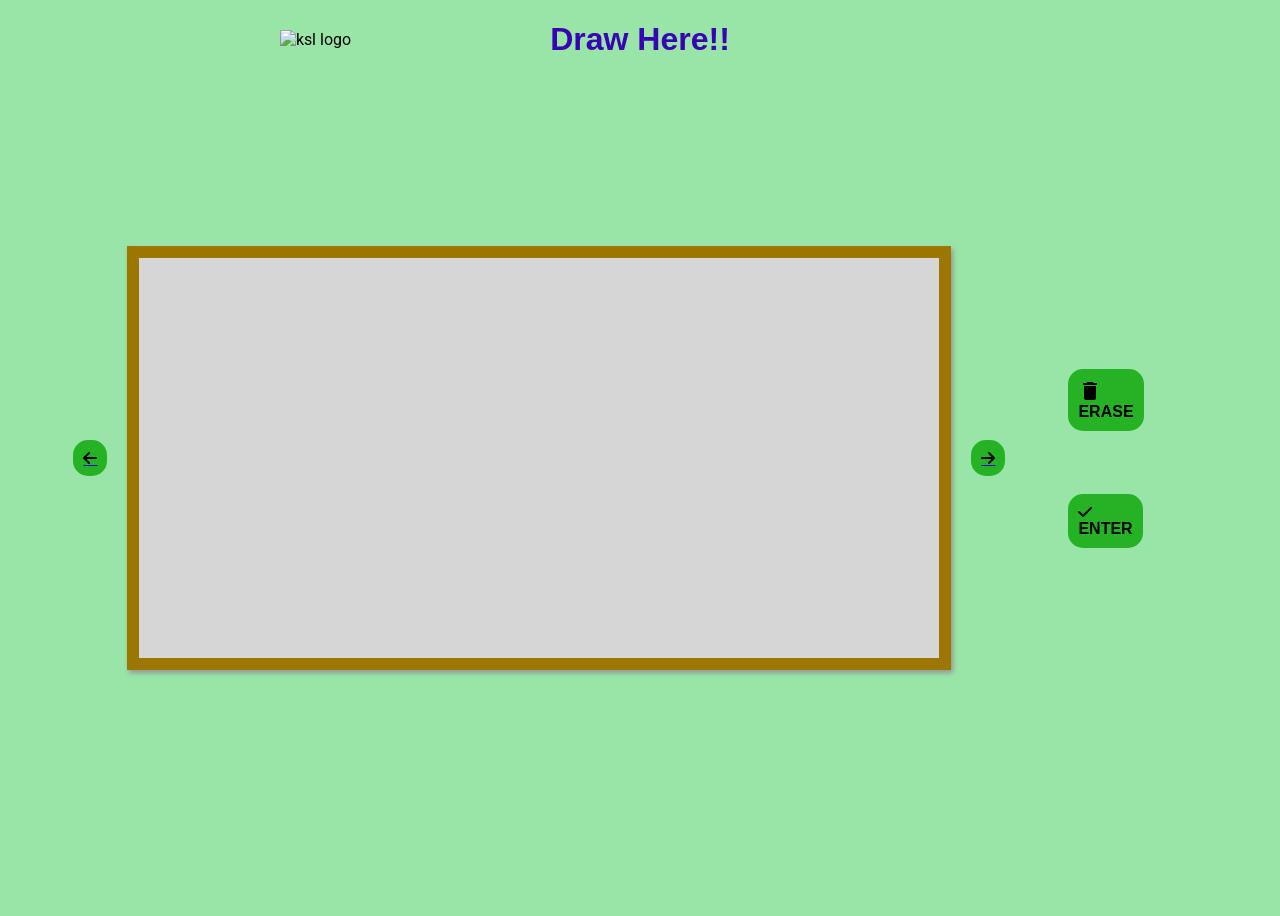
==== v1-ksl-ml5js/index.html @ a4f09fa5 "update code" ====
<!DOCTYPE html>
<html lang="en">
<head>
    <meta charset="UTF-8">
    <meta name="viewport" content="width=device-width, initial-scale=1.0">
    <title>Learn to Write</title>
    <link rel="stylesheet" href="https://fonts.googleapis.com/icon?family=Material+Icons">
    <link rel="stylesheet" href="https://cdn.jsdelivr.net/npm/@mdi/font/css/materialdesignicons.min.css">
    <link rel="stylesheet" href="https://fonts.googleapis.com/css?family=Roboto:300,400,500,700&display=swap">
    <link rel="stylesheet" href="https://cdnjs.cloudflare.com/ajax/libs/font-awesome/6.0.0-beta3/css/all.min.css">
    <style>
        body {
            font-family: 'Roboto', sans-serif;
            display:flex ;
            align-items: center;
            justify-content: center;  
            height: 100vh; 
            scroll-behavior: smooth;
            overflow-y: hidden;
            background-color: #99e5a7;
        }
        #canvas {
            border: 12px solid #9b7700;
            background-color: #d6d6d6;  
            margin : 20px; 
            box-shadow: 2px 3px 5px #969696;
        }
        button {
            background-color: rgb(37, 179, 37);
            border: none;
            padding: 10px;
            font-size: 16px;
            cursor: pointer;
            border-radius: 15px;
            transition: background-color 0.3s ease; 
            font-weight: 900;
            display: flex; 
            flex-direction: column;
        }
        button:hover {
            background-color: #3700b3;
        }
        .clear-button {
            background-color: #f44336;
            border-radius: 15px; 
            font-weight: 900; 
        }
        .clear-button:hover {
            background-color: yellow;
        }
        #output {
            font-size: 2em;
            font-weight: bold;
            color: #3700b3;
        }
        img {
            position: fixed;
            top: 30px;
            left: 280px;
            z-index: 1000;
        }
        h1 {
            margin-bottom: 3px;
            position: absolute;
            font-weight: 900;
            color: #3700b3;
            font-family: 'Lucida Sans', 'Lucida Sans Regular', 'Lucida Grande', 'Lucida Sans Unicode', Geneva, Verdana, sans-serif;
            top: 0%;
        }
        .button2 {
            margin: 63px;
            text-align: center;
            display: flex;
            flex-direction: column;
        }
    </style>
</head>
<body>
    <img src="logo.png" width="100px" style="position: 0 0;" alt="ksl logo">
    <h1>Draw Here!!</h1>
    <a href="#">  
        <button >
        <i class="fas fa-arrow-left"></i>
    </button>
    </a>
    <canvas id="canvas" height="400px" width="800px"></canvas>
    <a href="#">
        <button class="button">
            <i class="fas fa-arrow-right"></i>
        </button>
    </a>
    <div>
        <button id="clearButton" class="button2">
            <i class="material-icons">delete</i> ERASE
        </button>
        <button id="submitButton" class="button2">
            <i class="fas fa-check"></i> ENTER
        </button>
    </div>
    <span id="output">
        <!-- Output will be updated here -->
    </span>
    <script src="https://cdn.jsdelivr.net/npm/ml5@2.0.0/dist/ml5.min.js"></script>
    <script src="marking.js"></script>
</body>
</html>
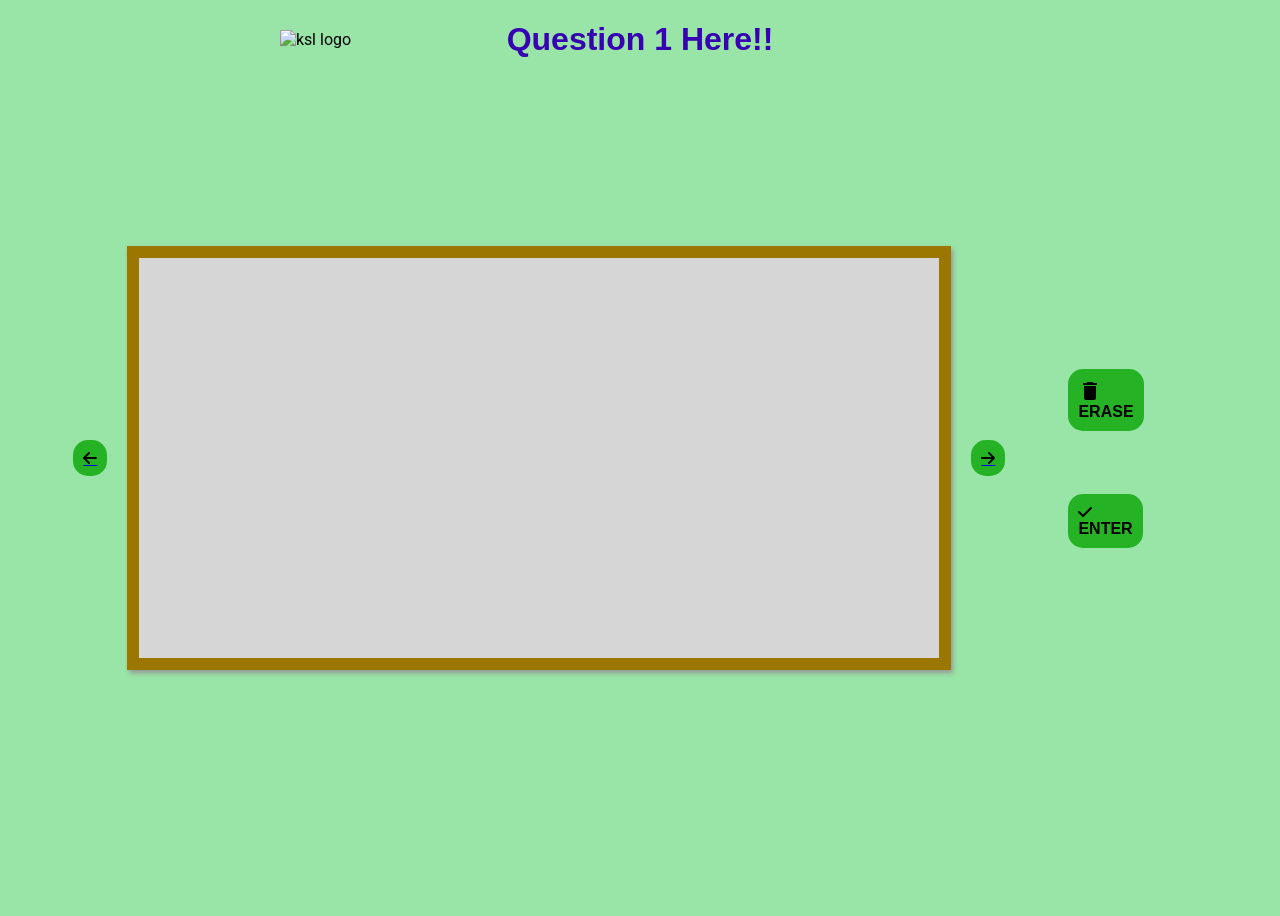
==== commit 6e4edcbb: "update code" ====
--- a/v1-ksl-ml5js/index.html
+++ b/v1-ksl-ml5js/index.html
@@ -77,7 +77,7 @@
 </head>
 <body>
     <img src="logo.png" width="100px" style="position: 0 0;" alt="ksl logo">
-    <h1>Draw Here!!</h1>
+    <h1>Question 1 Here!!</h1>
     <a href="#">  
         <button >
         <i class="fas fa-arrow-left"></i>
